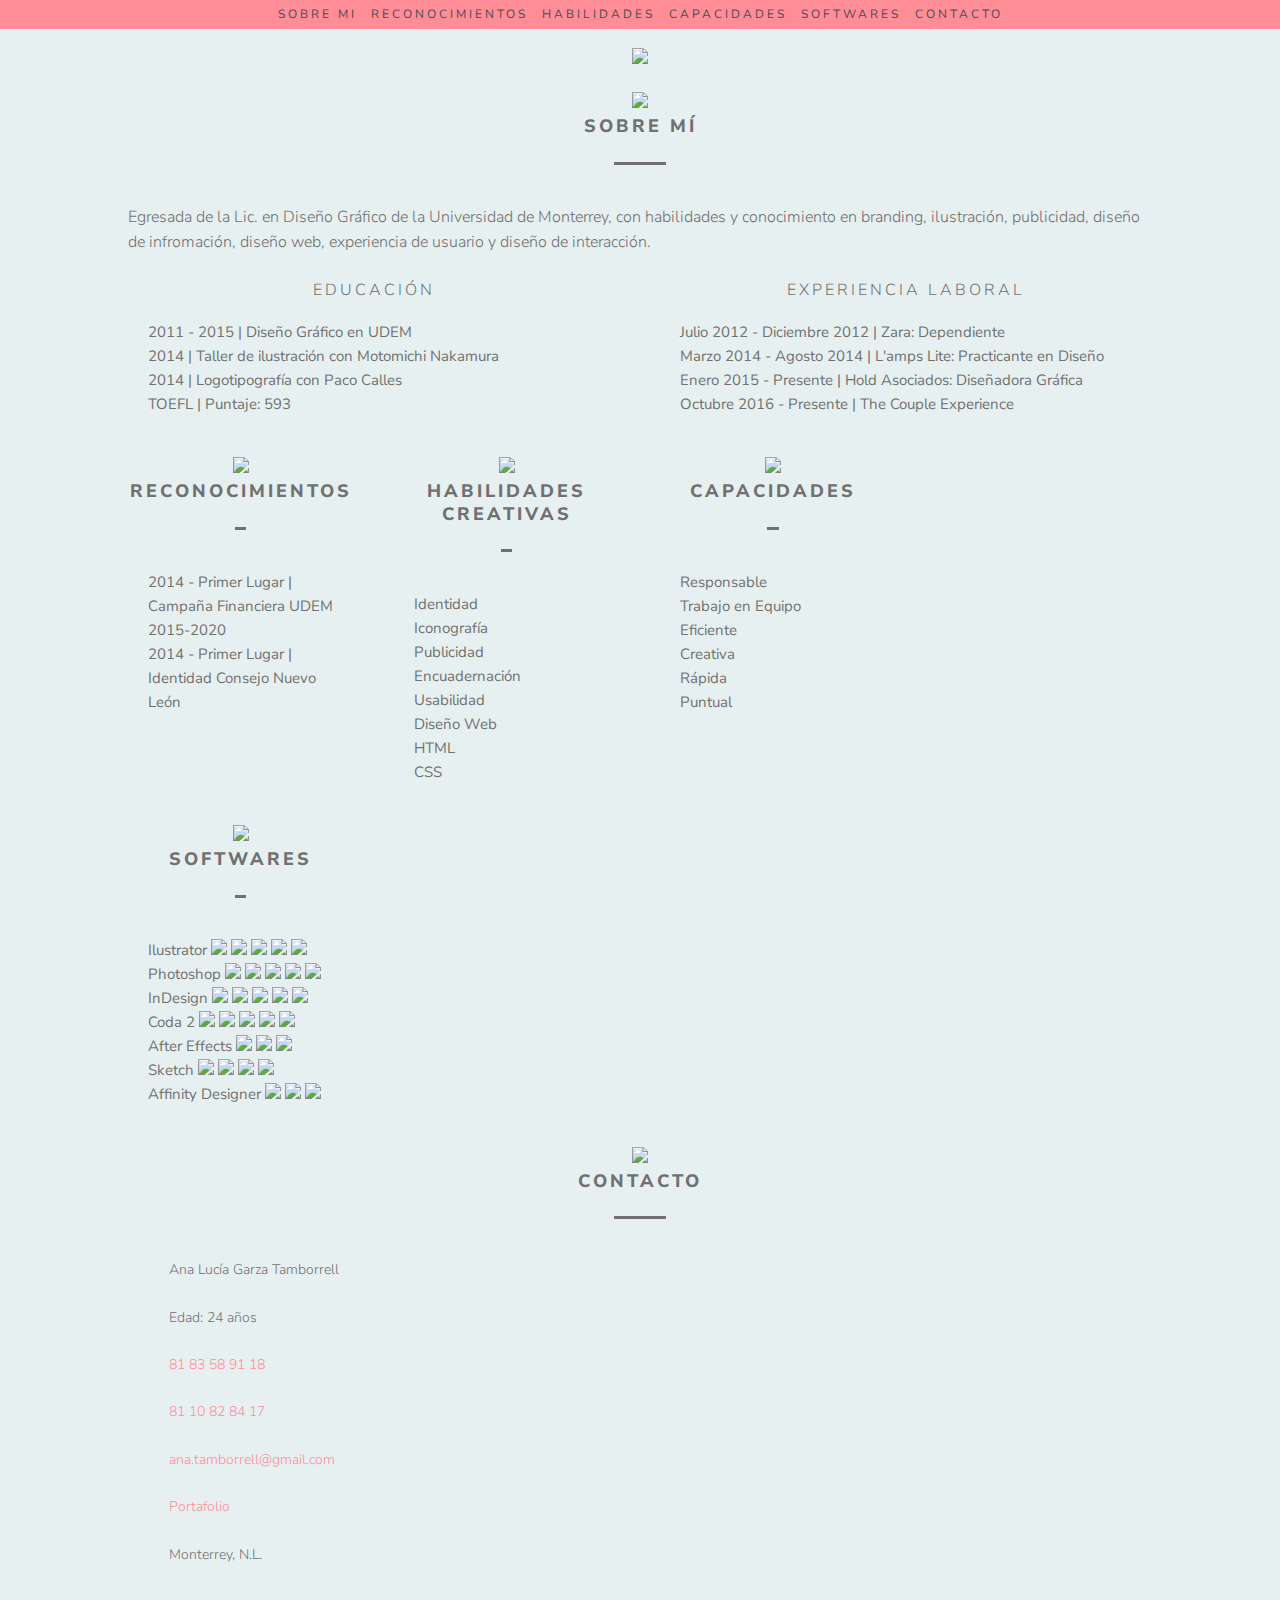
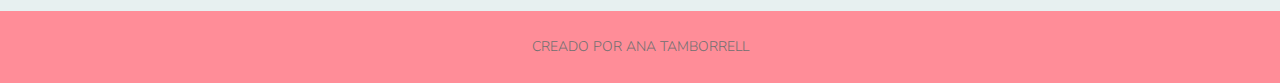
==== index.html @ 0d6eb70b "modificar contacto" ====
<!DOCTYPE html>
<html>
    <head>
        <meta charset="utf-8">
        <title>Ana Lucia</title>
        <link rel="stylesheet" href="esqueleto.css">
        <link rel="stylesheet" href="estilos.css">
        <link rel="stylesheet" href="font-awesome.min.css">
        <link href="https://fonts.googleapis.com/css?family=Nunito+Sans:300,400,600,700,800" rel="stylesheet">


    </head>
    <body>

      <div class="section pink fixed">
    		<div class="container pink">
            <nav>
              <ul class="menu" style="text-align:center;">
                <li><a href="#sobremi">Sobre Mi</a></li>
                <li><a href="#reconocimientos">Reconocimientos</a></li>
                <li><a href="#habilidades">Habilidades</a></li>
                <li><a href="#capacidades">Capacidades</a></li>
                <li><a href="#softwares">Softwares</a></li>
                <li><a href="#contacto">Contacto</a></li>
              </ul>
            </nav>
          </div>
        </div>

  <div class="section after-fixed">
		<div class="container">
			<div class="row">
				<div class="twelve columns" align="center">
					<div class="logo">
							<img src="atamborrell.github.io/logo.png"/>
					</div>
				</div>
			</div>
		</div>
	</div>


    <div class="section bg">
		<div class="container">
			<div class="row">
				<div class="twelve columns">
          <div class="sobremi" id="sobremi">
              <center>  <img src="atamborrell.github.io/sobremi.png" style="height:70px;"/></center>
              <h2>Sobre Mí</h2>
              <div class="line">&nbsp;</div>
              <p>Egresada de la Lic. en Diseño Gráfico de la Universidad de Monterrey, con habilidades y conocimiento en branding, ilustración, publicidad, diseño de infromación, diseño web, experiencia de usuario y diseño de interacción.</p>
            </div>
        </div>
      </div>
      <div class="row">
        <div class="six columns">
            <div class="educacion" id="educacion">
              <h1>Educación</h1>
              <ul>
                <li><span class"fa fa-caret-right"></span> 2011 - 2015 | Diseño Gráfico en UDEM</li>
                <li>2014 | Taller de ilustración con Motomichi Nakamura</li>
                <li>2014 | Logotipografía con Paco Calles</li>
                <li>TOEFL | Puntaje: 593</li>
              </ul>
            </div>
        </div>
          <div class="six columns">
            <div class="experiencia" id="experiencia">
              <h1>Experiencia Laboral</h1>
              <ul>
                <li>Julio 2012 - Diciembre 2012 | Zara: Dependiente</li>
                <li>Marzo 2014 - Agosto 2014 | L'amps Lite: Practicante en Diseño</li>
                <li>Enero 2015 - Presente | Hold Asociados: Diseñadora Gráfica</li>
                <li>Octubre 2016 - Presente | The Couple Experience</li>
              </ul>
            </div>
          </div>
        </div>
      </div>
    </div>

    <div class="section bg">
    <div class="container">
      <div class="row">
        <div class="three columns">
          <div class="reconocimientos" id="reconocimientos">
          <center>  <img src="atamborrell.github.io/sobremi.png" style="height:70px;"/></center>
          <h2>Reconocimientos</h2>
          <div class="line">&nbsp;</div>
              <ul>
                <li>2014 - Primer Lugar | Campaña Financiera UDEM 2015-2020</li>
                <li>2014 - Primer Lugar | Identidad Consejo Nuevo León</li>
              </ul>
            </div>
          </div>
          <div class="three columns">
            <div class="habilidades" id="habilidades">
              <center>  <img src="atamborrell.github.io/habilidades.png" style="height:70px;"/></center>
              <h2>Habilidades Creativas</h2>
              <div class="line">&nbsp;</div>
              <ul>
                <li>Identidad</li>
                <li>Iconografía</li>
                <li>Publicidad</li>
                <li>Encuadernación</li>
                <li>Usabilidad</li>
                <li>Diseño Web</li>
                <li>HTML</li>
                <li>CSS</li>
              </ul>
            </div>
          </div>
          <div class="three columns">
            <div class="columna-contenido" class="capacidades" id="capacidades">
              <center>  <img src="atamborrell.github.io/sobremi.png" style="height:70px;"/></center>
              <h2>Capacidades</h2>
              <div class="line">&nbsp;</div>
              <ul>
                <li>Responsable</li>
                <li>Trabajo en Equipo</li>
                <li>Eficiente</li>
                <li>Creativa</li>
                <li>Rápida</li>
                <li>Puntual</li>
              </ul>
            </div>
          </div>
        </div>
        </div>
      </div>

    <div class="section bg">
  		<div class="container">
  			<div class="row">
  				<div class="three columns">
            <div class="softwares" id="softwares">
              <center>  <img src="atamborrell.github.io/softwares.png" style="height:70px;"/></center>
              <h2>Softwares</h2>
              <div class="line">&nbsp;</div>
              <ul>
                <li>Ilustrator <img src="atamborrell.github.io/star.png" style="height:13px;"/>
                <img src="atamborrell.github.io/star.png" style="height:13px;"/>
              <img src="atamborrell.github.io/star.png" style="height:13px;"/>
            <img src="atamborrell.github.io/star.png" style="height:13px;"/>
          <img src="atamborrell.github.io/star.png" style="height:13px;"/></li>
                <li>Photoshop <img src="atamborrell.github.io/star.png" style="height:13px;"/>
                <img src="atamborrell.github.io/star.png" style="height:13px;"/>
              <img src="atamborrell.github.io/star.png" style="height:13px;"/>
            <img src="atamborrell.github.io/star.png" style="height:13px;"/>
          <img src="atamborrell.github.io/star.png" style="height:13px;"/></li>
                <li>InDesign <img src="atamborrell.github.io/star.png" style="height:13px;"/>
                <img src="atamborrell.github.io/star.png" style="height:13px;"/>
              <img src="atamborrell.github.io/star.png" style="height:13px;"/>
            <img src="atamborrell.github.io/star.png" style="height:13px;"/>
          <img src="atamborrell.github.io/star.png" style="height:13px;"/></li>
                <li>Coda 2 <img src="atamborrell.github.io/star.png" style="height:13px;"/>
                <img src="atamborrell.github.io/star.png" style="height:13px;"/>
              <img src="atamborrell.github.io/star.png" style="height:13px;"/>
            <img src="atamborrell.github.io/star.png" style="height:13px;"/>
          <img src="atamborrell.github.io/star.png" style="height:13px;"/></li>
                <li>After Effects <img src="atamborrell.github.io/star.png" style="height:13px;"/>
                <img src="atamborrell.github.io/star.png" style="height:13px;"/>
              <img src="atamborrell.github.io/star.png" style="height:13px;"/></li>
                <li>Sketch <img src="atamborrell.github.io/star.png" style="height:13px;"/>
                <img src="atamborrell.github.io/star.png" style="height:13px;"/>
              <img src="atamborrell.github.io/star.png" style="height:13px;"/>
            <img src="atamborrell.github.io/star.png" style="height:13px;"/></li>
                <li>Affinity Designer <img src="atamborrell.github.io/star.png" style="height:13px;"/>
                <img src="atamborrell.github.io/star.png" style="height:13px;"/>
              <img src="atamborrell.github.io/star.png" style="height:13px;"/></li>
              </ul>
            </div>
          </div>
        </div>
      </div>
    </div>
    <div class="section bg">
  		<div class="container">
    		<div class="row">
          <div class="twelve columns">
            <div class="contacto" id="contacto">
              <center>  <img src="atamborrell.github.io/contacto.png" style="height:70px;"/></center>
              <h2>Contacto</h2>
              <div class="line">&nbsp;</div>
            </div>
            <div class="six columns">
              <p>Ana Lucía Garza Tamborrell</p>
              <p>Edad: 24 años</p>
              <p><a href="tel:8183589118">81 83 58 91 18</a></p>
              <p><a href="tel:8110828417">81 10 82 84 17</a></p>
              <p><a href"mailto:ana.tamborrell@gmail.com">ana.tamborrell@gmail.com</a></p>
              <p><a href="https://drive.google.com/file/d/0B91Vx0rRSsNiNXhlZjk0bzkwbjQ/view?usp=sharing">Portafolio</a></p>
              <p>Monterrey, N.L.</p>
            </div>
          </div>
        </div>
      </div>
    </div>

    <div class="section footer bg pink">
    		<div class="container">
    			<div class="row">
    				<div class="twelve columns">
			          <p style="padding: .5rem;margin:0rem;">Creado por Ana Tamborrell</p>
             </div>
           </div>
         </div>
       </div>

    </body>
</html>
---- esqueleto.css ----
/*
* Skeleton V2.0.4
* Copyright 2014, Dave Gamache
* www.getskeleton.com
* Free to use under the MIT license.
* http://www.opensource.org/licenses/mit-license.php
* 12/29/2014
*/


/* Table of contents
––––––––––––––––––––––––––––––––––––––––––––––––––
- Grid
- Base Styles
- Typography
- Links
- Buttons
- Forms
- Lists
- Code
- Tables
- Spacing
- Utilities
- Clearing
- Media Queries
*/


/* Grid
–––––––––––––––––––––––––––––––––––––––––––––––––– */
.container {
  position: relative;
  width: 100%;
  max-width: 960px;
  margin: 0 auto;
  padding: 0 20px;
  box-sizing: border-box; }
.column,
.columns {
  width: 100%;
  float: left;
  box-sizing: border-box; }

/* For devices larger than 400px */
@media (min-width: 400px) {
  .container {
    width: 85%;
    padding: 0; }
}

/* For devices larger than 750px */
@media (min-width: 750px) {
  .container {
    width: 80%; }
  .column,
  .columns {
    margin-left: 4%; }
  .column:first-child,
  .columns:first-child {
    margin-left: 0; }

  .one.column,
  .one.columns                    { width: 4.66666666667%; }
  .two.columns                    { width: 13.3333333333%; }
  .three.columns                  { width: 22%;            }
  .four.columns                   { width: 30.6666666667%; }
  .five.columns                   { width: 39.3333333333%; }
  .six.columns                    { width: 48%;            }
  .seven.columns                  { width: 56.6666666667%; }
  .eight.columns                  { width: 65.3333333333%; }
  .nine.columns                   { width: 74.0%;          }
  .ten.columns                    { width: 82.6666666667%; }
  .eleven.columns                 { width: 91.3333333333%; }
  .twelve.columns                 { width: 100%; margin-left: 0; }

  .one-third.column               { width: 30.6666666667%; }
  .two-thirds.column              { width: 65.3333333333%; }

  .one-half.column                { width: 48%; }

  /* Offsets */
  .offset-by-one.column,
  .offset-by-one.columns          { margin-left: 8.66666666667%; }
  .offset-by-two.column,
  .offset-by-two.columns          { margin-left: 17.3333333333%; }
  .offset-by-three.column,
  .offset-by-three.columns        { margin-left: 26%;            }
  .offset-by-four.column,
  .offset-by-four.columns         { margin-left: 34.6666666667%; }
  .offset-by-five.column,
  .offset-by-five.columns         { margin-left: 43.3333333333%; }
  .offset-by-six.column,
  .offset-by-six.columns          { margin-left: 52%;            }
  .offset-by-seven.column,
  .offset-by-seven.columns        { margin-left: 60.6666666667%; }
  .offset-by-eight.column,
  .offset-by-eight.columns        { margin-left: 69.3333333333%; }
  .offset-by-nine.column,
  .offset-by-nine.columns         { margin-left: 78.0%;          }
  .offset-by-ten.column,
  .offset-by-ten.columns          { margin-left: 86.6666666667%; }
  .offset-by-eleven.column,
  .offset-by-eleven.columns       { margin-left: 95.3333333333%; }

  .offset-by-one-third.column,
  .offset-by-one-third.columns    { margin-left: 34.6666666667%; }
  .offset-by-two-thirds.column,
  .offset-by-two-thirds.columns   { margin-left: 69.3333333333%; }

  .offset-by-one-half.column,
  .offset-by-one-half.columns     { margin-left: 52%; }

}


/* Base Styles
–––––––––––––––––––––––––––––––––––––––––––––––––– */
/* NOTE
html is set to 62.5% so that all the REM measurements throughout Skeleton
are based on 10px sizing. So basically 1.5rem = 15px :) */
html {
  font-size: 62.5%; }
body {
  font-size: 1.5em; /* currently ems cause chrome bug misinterpreting rems on body element */
  line-height: 1.6;
  font-weight: 400;
  font-family: "HelveticaNeue", "Helvetica Neue", Helvetica, Arial, sans-serif;
  color: #222; }


/* Typography
–––––––––––––––––––––––––––––––––––––––––––––––––– */
h1, h2, h3, h4, h5, h6 {
  margin-top: 0;
  margin-bottom: 2rem;
  font-weight: 300; }
h1 { font-size: 4.0rem; line-height: 1.2;  letter-spacing: -.1rem;}
h2 { font-size: 3.6rem; line-height: 1.25; letter-spacing: -.1rem; }
h3 { font-size: 3.0rem; line-height: 1.3;  letter-spacing: -.1rem; }
h4 { font-size: 2.4rem; line-height: 1.35; letter-spacing: -.08rem; }
h5 { font-size: 1.8rem; line-height: 1.5;  letter-spacing: -.05rem; }
h6 { font-size: 1.5rem; line-height: 1.6;  letter-spacing: 0; }

/* Larger than phablet */
@media (min-width: 550px) {
  h1 { font-size: 5.0rem; }
  h2 { font-size: 4.2rem; }
  h3 { font-size: 3.6rem; }
  h4 { font-size: 3.0rem; }
  h5 { font-size: 2.4rem; }
  h6 { font-size: 1.5rem; }
}

p {
  margin-top: 0; }


/* Links
–––––––––––––––––––––––––––––––––––––––––––––––––– */
a {
  color: #1EAEDB; }
a:hover {
  color: #0FA0CE; }


/* Buttons
–––––––––––––––––––––––––––––––––––––––––––––––––– */
.button,
button,
input[type="submit"],
input[type="reset"],
input[type="button"] {
  display: inline-block;
  height: 38px;
  padding: 0 30px;
  color: #555;
  text-align: center;
  font-size: 11px;
  font-weight: 600;
  line-height: 38px;
  letter-spacing: .1rem;
  text-transform: uppercase;
  text-decoration: none;
  white-space: nowrap;
  background-color: transparent;
  border-radius: 4px;
  border: 1px solid #bbb;
  cursor: pointer;
  box-sizing: border-box; }
.button:hover,
button:hover,
input[type="submit"]:hover,
input[type="reset"]:hover,
input[type="button"]:hover,
.button:focus,
button:focus,
input[type="submit"]:focus,
input[type="reset"]:focus,
input[type="button"]:focus {
  color: #333;
  border-color: #888;
  outline: 0; }
.button.button-primary,
button.button-primary,
input[type="submit"].button-primary,
input[type="reset"].button-primary,
input[type="button"].button-primary {
  color: #FFF;
  background-color: #33C3F0;
  border-color: #33C3F0; }
.button.button-primary:hover,
button.button-primary:hover,
input[type="submit"].button-primary:hover,
input[type="reset"].button-primary:hover,
input[type="button"].button-primary:hover,
.button.button-primary:focus,
button.button-primary:focus,
input[type="submit"].button-primary:focus,
input[type="reset"].button-primary:focus,
input[type="button"].button-primary:focus {
  color: #FFF;
  background-color: #1EAEDB;
  border-color: #1EAEDB; }


/* Forms
–––––––––––––––––––––––––––––––––––––––––––––––––– */
input[type="email"],
input[type="number"],
input[type="search"],
input[type="text"],
input[type="tel"],
input[type="date"],
input[type="url"],
input[type="password"],
textarea,
select {
  height: 38px;
  padding: 6px 10px; /* The 6px vertically centers text on FF, ignored by Webkit */
  background-color: #fff;
  border: 1px solid #D1D1D1;
  border-radius: 4px;
  box-shadow: none;
  box-sizing: border-box; }
/* Removes awkward default styles on some inputs for iOS */
input[type="email"],
input[type="number"],
input[type="search"],
input[type="text"],
input[type="date"],
input[type="tel"],
input[type="url"],
input[type="password"],
textarea {
  -webkit-appearance: none;
     -moz-appearance: none;
          appearance: none; }
textarea {
  min-height: 65px;
  padding-top: 6px;
  padding-bottom: 6px; }
input[type="email"]:focus,
input[type="number"]:focus,
input[type="search"]:focus,
input[type="text"]:focus,
input[type="tel"]:focus,
input[type="url"]:focus,
input[type="password"]:focus,
input[type="date"]:focus,
textarea:focus,
select:focus {
  border: 1px solid #33C3F0;
  outline: 0; }
label,
legend {
  display: block;
  margin-bottom: .5rem;
  font-weight: 600; }
fieldset {
  padding: 0;
  border-width: 0; }
input[type="checkbox"],
input[type="radio"] {
  display: inline; }
label > .label-body {
  display: inline-block;
  margin-left: .5rem;
  font-weight: normal; }


/* Lists
–––––––––––––––––––––––––––––––––––––––––––––––––– */
ul {
  list-style: circle inside; }
ol {
  list-style: decimal inside; }
ol, ul {
  padding-left: 0;
  margin-top: 0; }
ul ul,
ul ol,
ol ol,
ol ul {
  margin: 1.5rem 0 1.5rem 3rem;
  font-size: 90%; }
li {
  margin-bottom: 1rem; }


/* Code
–––––––––––––––––––––––––––––––––––––––––––––––––– */
code {
  padding: .2rem .5rem;
  margin: 0 .2rem;
  font-size: 90%;
  white-space: nowrap;
  background: #F1F1F1;
  border: 1px solid #E1E1E1;
  border-radius: 4px; }
pre > code {
  display: block;
  padding: 1rem 1.5rem;
  white-space: pre; }


/* Tables
–––––––––––––––––––––––––––––––––––––––––––––––––– */
th,
td {
  padding: 12px 15px;
  text-align: left;
  border-bottom: 1px solid #E1E1E1; }
th:first-child,
td:first-child {
  padding-left: 0; }
th:last-child,
td:last-child {
  padding-right: 0; }


/* Spacing
–––––––––––––––––––––––––––––––––––––––––––––––––– */
button,
.button {
  margin-bottom: 1rem; }
input,
textarea,
select,
fieldset {
  margin-bottom: 1.5rem; }
pre,
blockquote,
dl,
figure,
table,
p,
ul,
ol,
form {
  margin-bottom: 2.5rem; }


/* Utilities
–––––––––––––––––––––––––––––––––––––––––––––––––– */
.u-full-width {
  width: 100%;
  box-sizing: border-box; }
.u-max-full-width {
  max-width: 100%;
  box-sizing: border-box; }
.u-pull-right {
  float: right; }
.u-pull-left {
  float: left; }


/* Misc
–––––––––––––––––––––––––––––––––––––––––––––––––– */
hr {
  margin-top: 3rem;
  margin-bottom: 3.5rem;
  border-width: 0;
  border-top: 1px solid #E1E1E1; }


/* Clearing
–––––––––––––––––––––––––––––––––––––––––––––––––– */

/* Self Clearing Goodness */
.container:after,
.row:after,
.u-cf {
  content: "";
  display: table;
  clear: both; }


/* Media Queries
–––––––––––––––––––––––––––––––––––––––––––––––––– */
/*
Note: The best way to structure the use of media queries is to create the queries
near the relevant code. For example, if you wanted to change the styles for buttons
on small devices, paste the mobile query code up in the buttons section and style it
there.
*/


/* Larger than mobile */
@media (min-width: 400px) {}

/* Larger than phablet (also point when grid becomes active) */
@media (min-width: 550px) {}

/* Larger than tablet */
@media (min-width: 750px) {}

/* Larger than desktop */
@media (min-width: 1000px) {}

/* Larger than Desktop HD */
@media (min-width: 1200px) {}
---- estilos.css ----
body{
  font-family: 'Nunito Sans', sans-serif;
  background-color: #e7f0f0;
  margin:0rem;
  box-sizing: border-box;
}
*, *::before, *::after{
  box-sizing: inherit;
}

<!--Skeleton-->

    .section{
    	margin: 2rem 0 2rem;
    }

    .section.footer{
	margin-bottom: 0;
  text-align: center;
  font-size: 12px;
  text-transform: uppercase;
}

.section .logo img{
	height: 90px;
  margin-top: 1rem;

}

.section.bg{
	padding: 2rem 0;
}

.fixed{
  position: fixed;
  	z-index: 5000;
  	top: 0;
  	left: 0;
  	width: 100%;
}

.section.after-fixed{
	margin-top: 23%;
}


ul{
  padding:0;
  font-family: 'Nunito Sans', sans-serif;
  margin-bottom: 0rem;
  list-style: none;
}

ul > li{
  color: #707070;
  padding-top: 0rem;
  padding-bottom: 0px;
  padding-left: 15px;
  padding-right: 15px;
  margin: 0 5px;
}

.menu a{
	text-decoration: none;
	color: #4A4A4A;
}

.menu li {
    display: inline-block;
    float: center;
    padding-right: 1rem;
    color: #4A4A4A;
    text-transform: uppercase;
    letter-spacing: 3px;
    font-size: 12px;
    padding: .5rem;
    margin: 0rem;
}


.menu a:hover{
	color: #fff;
}

.pink{
  background: #ff8d98;
}

h1{
  text-transform: uppercase;
  font-family: 'Nunito Sans', sans-serif;
  letter-spacing: 3px;
  font-weight: 300;
  text-align: center;
  font-size: 16px;
  color: #707070;
}

h2{
  text-transform: uppercase;
  font-family: 'Nunito Sans', sans-serif;
  letter-spacing: 3px;
  font-weight: 800;
  text-align: center;
  font-size: 18px;
  color: #707070;
  margin-bottom: 0rem;
}

p {
    margin-top: 0;
    font-family: 'Nunito Sans', sans-serif;
    font-size: 14px;
    font-weight: 300;
    color: #707070;
}

a{
  color: #ff8d98;
  text-decoration: none;
}

a:hover{
  color: #707070;
  text-decoration: none;
}

.sobremi p {
    margin-top: 0;
    font-family: 'Nunito Sans', sans-serif;
    font-size: 16px;
    font-weight: 300;
}

.line {
    border-bottom: solid 3px #707070;
    width: 5%;
    margin: auto;
    margin-bottom: 4rem;
}

#nav.sticky {
    position: fixed;
    top: 0px;
    bottom: auto;
    width: 100%;
    z-index: 9999;
    background: white;
}

/* Larger than mobile */
@media (min-width: 400px) {

}

/* Larger than phablet (also point when grid becomes active) */
@media (min-width: 550px) {

}

/* Larger than tablet */
@media (min-width: 750px) {
  .section.after-fixed{
  	margin-top: 3%;
  }

}

  /* Larger than desktop */
@media (min-width: 1000px) {
	.container{
		max-width: 1200px;
	}
}

/* Larger than Desktop HD */
@media (min-width: 1200px) {}
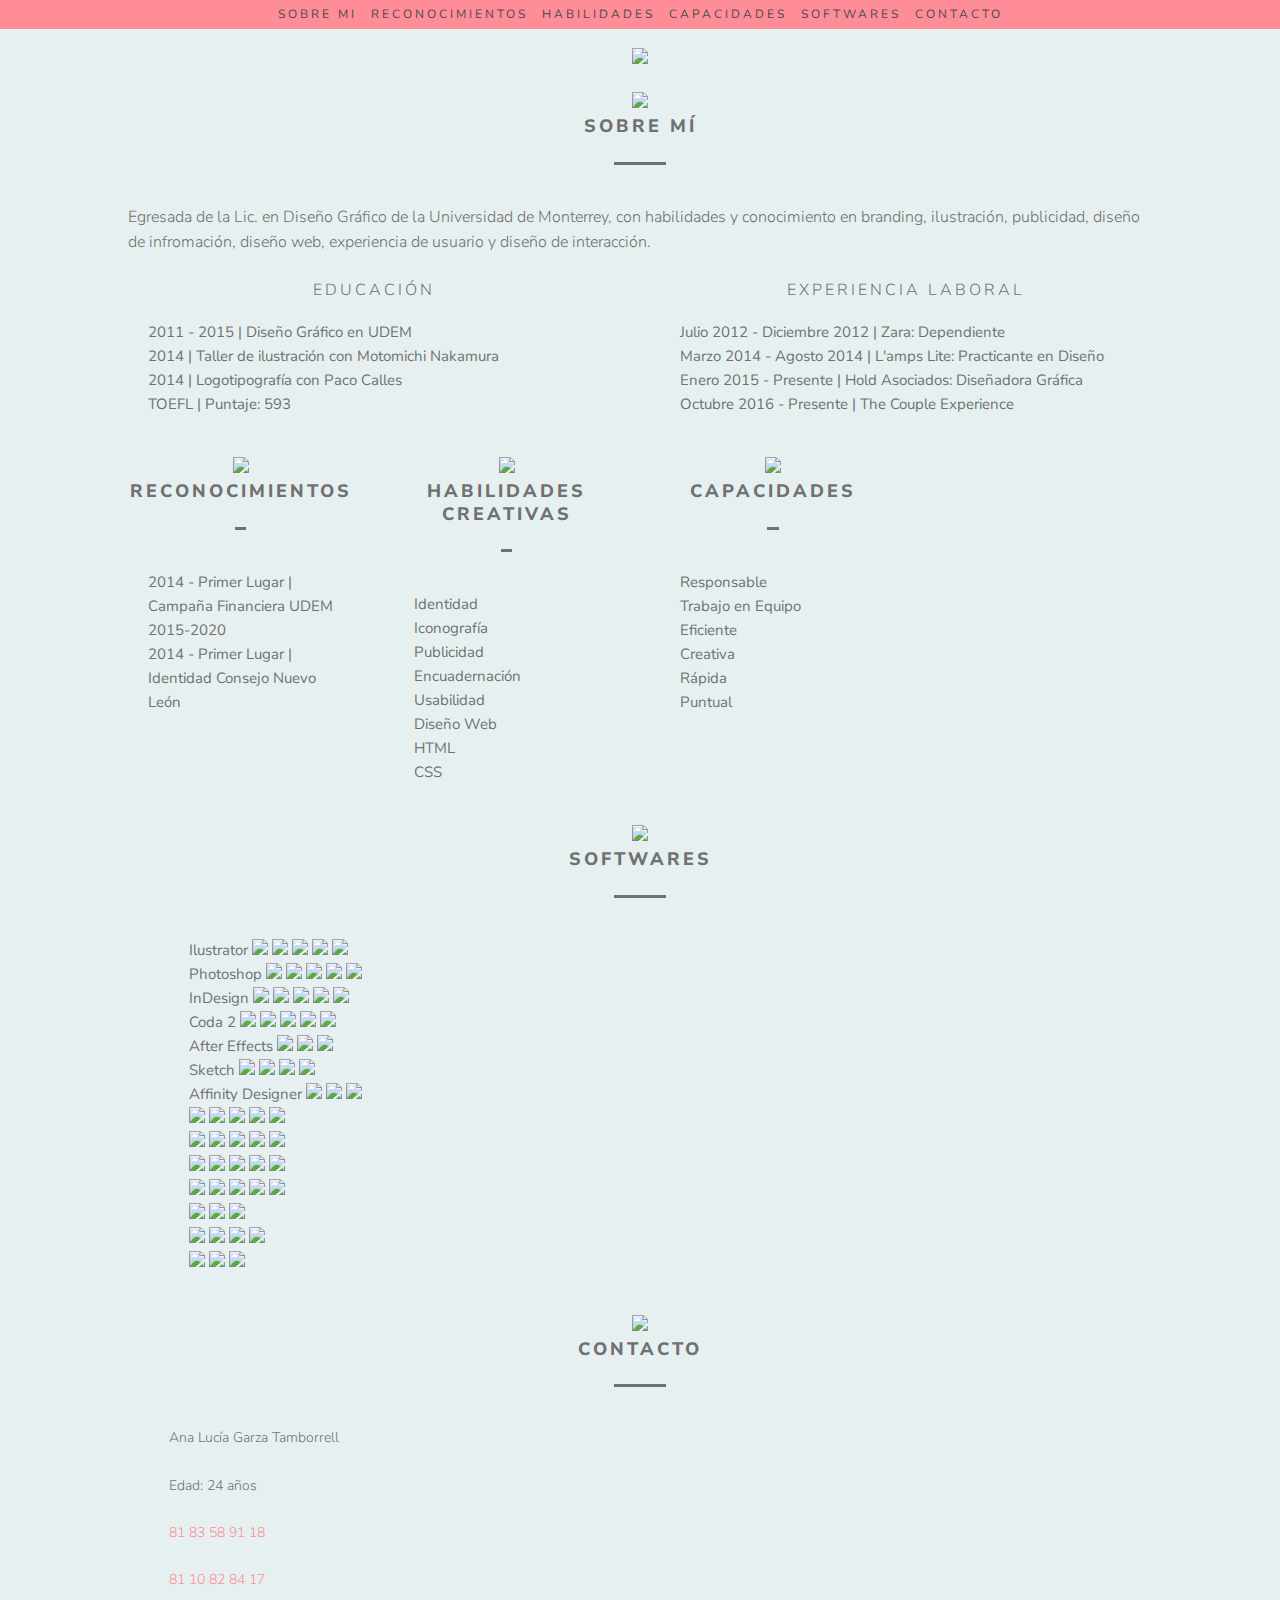
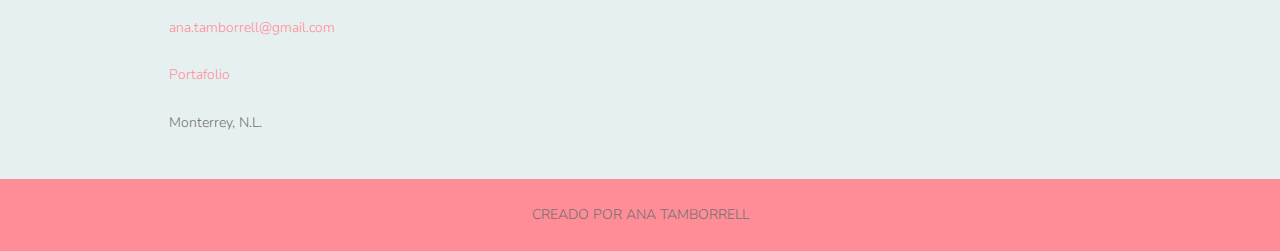
==== commit 84861d82: "modificar columnas" ====
--- a/index.html
+++ b/index.html
@@ -2,6 +2,7 @@
 <html>
     <head>
         <meta charset="utf-8">
+        <meta name="viewport" content="width=device-width, initial-scale=1, user-scalable=no">
         <title>Ana Lucia</title>
         <link rel="stylesheet" href="esqueleto.css">
         <link rel="stylesheet" href="estilos.css">
@@ -132,11 +133,13 @@
     <div class="section bg">
   		<div class="container">
   			<div class="row">
-  				<div class="three columns">
+  				<div class="twelve columns">
             <div class="softwares" id="softwares">
               <center>  <img src="atamborrell.github.io/softwares.png" style="height:70px;"/></center>
               <h2>Softwares</h2>
               <div class="line">&nbsp;</div>
+            </div>
+            <div class="six columns">
               <ul>
                 <li>Ilustrator <img src="atamborrell.github.io/star.png" style="height:13px;"/>
                 <img src="atamborrell.github.io/star.png" style="height:13px;"/>
@@ -170,10 +173,45 @@
               <img src="atamborrell.github.io/star.png" style="height:13px;"/></li>
               </ul>
             </div>
+            <div class="six columns">
+              <ul>
+                <li><img src="atamborrell.github.io/star.png" style="height:13px;"/>
+                <img src="atamborrell.github.io/star.png" style="height:13px;"/>
+              <img src="atamborrell.github.io/star.png" style="height:13px;"/>
+            <img src="atamborrell.github.io/star.png" style="height:13px;"/>
+          <img src="atamborrell.github.io/star.png" style="height:13px;"/></li>
+                <li><img src="atamborrell.github.io/star.png" style="height:13px;"/>
+                <img src="atamborrell.github.io/star.png" style="height:13px;"/>
+              <img src="atamborrell.github.io/star.png" style="height:13px;"/>
+            <img src="atamborrell.github.io/star.png" style="height:13px;"/>
+          <img src="atamborrell.github.io/star.png" style="height:13px;"/></li>
+                <li><img src="atamborrell.github.io/star.png" style="height:13px;"/>
+                <img src="atamborrell.github.io/star.png" style="height:13px;"/>
+              <img src="atamborrell.github.io/star.png" style="height:13px;"/>
+            <img src="atamborrell.github.io/star.png" style="height:13px;"/>
+          <img src="atamborrell.github.io/star.png" style="height:13px;"/></li>
+                <li><img src="atamborrell.github.io/star.png" style="height:13px;"/>
+                <img src="atamborrell.github.io/star.png" style="height:13px;"/>
+              <img src="atamborrell.github.io/star.png" style="height:13px;"/>
+            <img src="atamborrell.github.io/star.png" style="height:13px;"/>
+          <img src="atamborrell.github.io/star.png" style="height:13px;"/></li>
+                <li><img src="atamborrell.github.io/star.png" style="height:13px;"/>
+                <img src="atamborrell.github.io/star.png" style="height:13px;"/>
+              <img src="atamborrell.github.io/star.png" style="height:13px;"/></li>
+                <li><img src="atamborrell.github.io/star.png" style="height:13px;"/>
+                <img src="atamborrell.github.io/star.png" style="height:13px;"/>
+              <img src="atamborrell.github.io/star.png" style="height:13px;"/>
+            <img src="atamborrell.github.io/star.png" style="height:13px;"/></li>
+                <li><img src="atamborrell.github.io/star.png" style="height:13px;"/>
+                <img src="atamborrell.github.io/star.png" style="height:13px;"/>
+              <img src="atamborrell.github.io/star.png" style="height:13px;"/></li>
+              </ul>
+            </div>
           </div>
         </div>
       </div>
     </div>
+
     <div class="section bg">
   		<div class="container">
     		<div class="row">
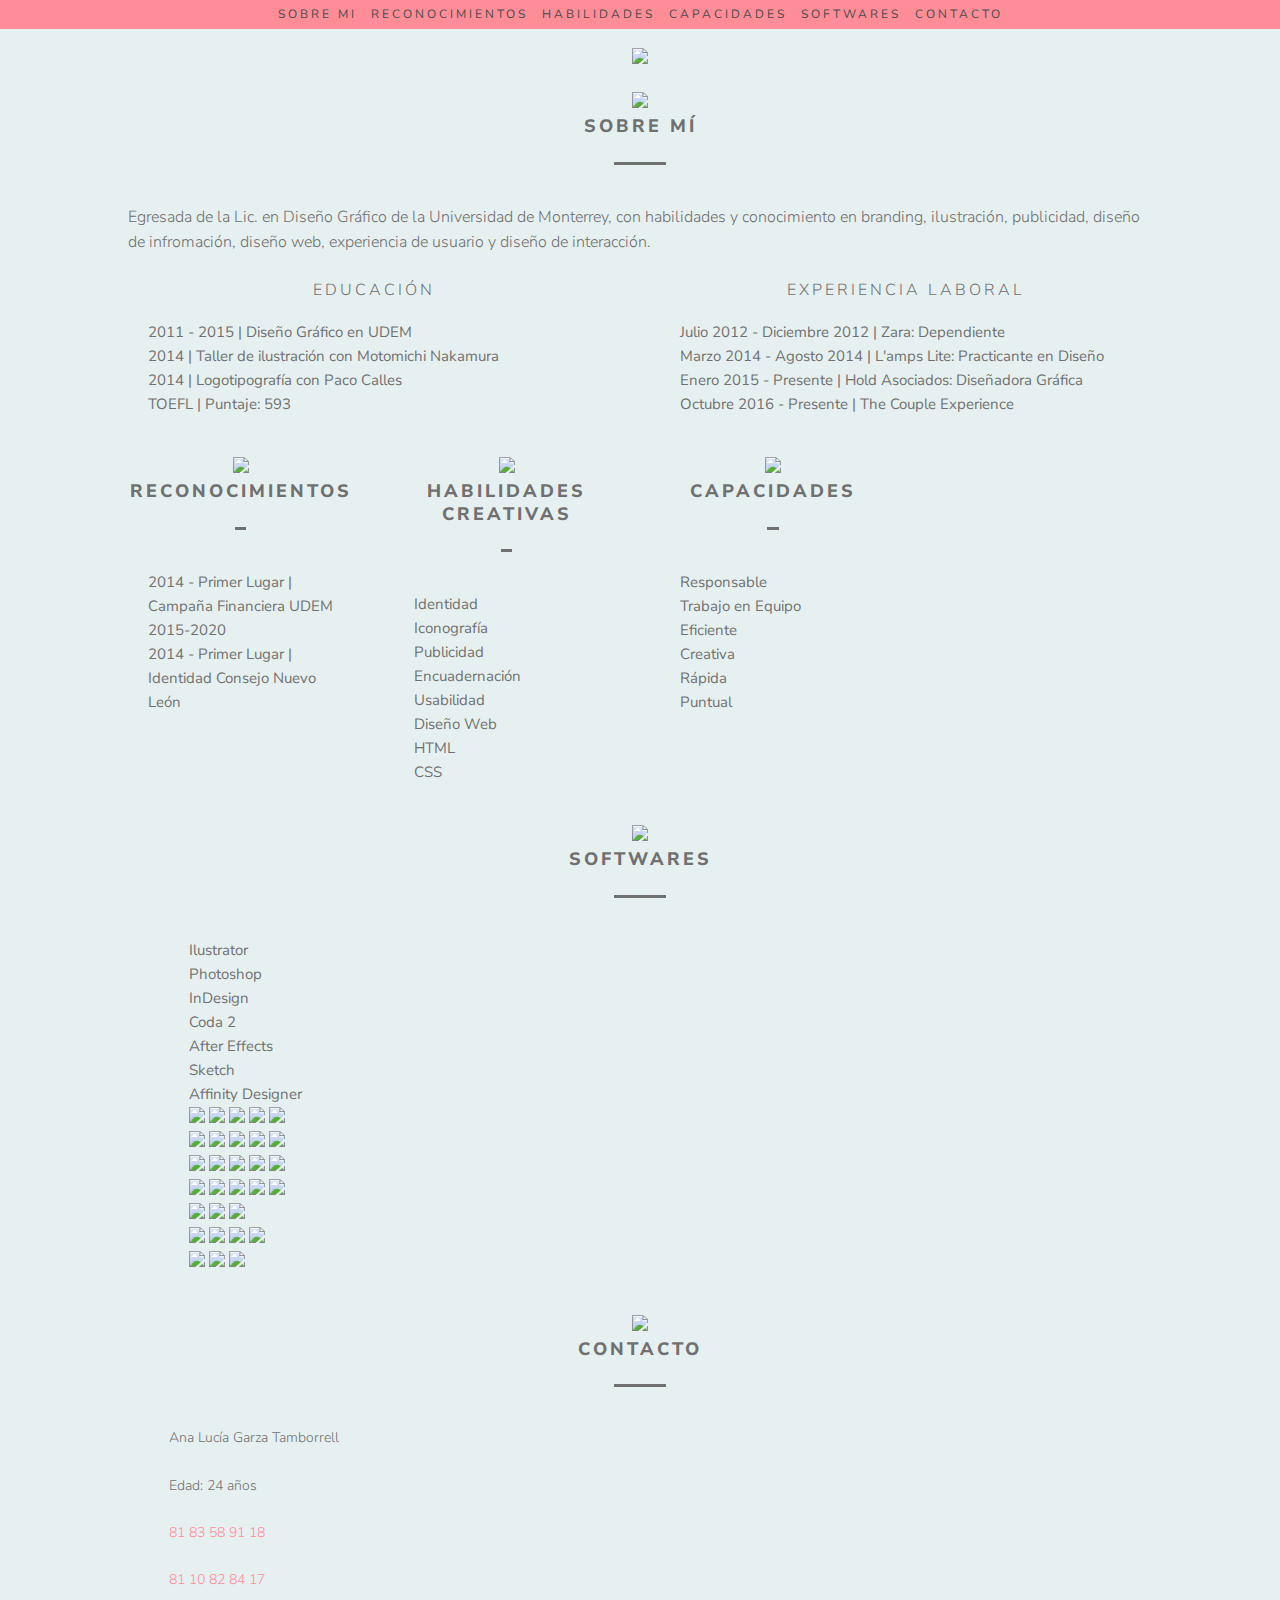
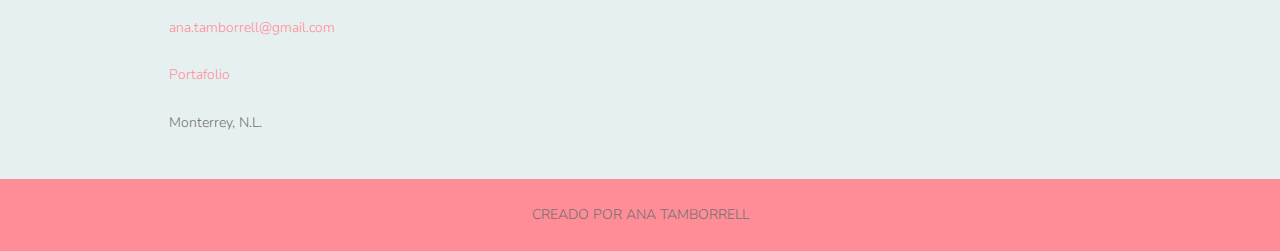
==== commit df312ca8: "eliminar img" ====
--- a/index.html
+++ b/index.html
@@ -141,36 +141,13 @@
             </div>
             <div class="six columns">
               <ul>
-                <li>Ilustrator <img src="atamborrell.github.io/star.png" style="height:13px;"/>
-                <img src="atamborrell.github.io/star.png" style="height:13px;"/>
-              <img src="atamborrell.github.io/star.png" style="height:13px;"/>
-            <img src="atamborrell.github.io/star.png" style="height:13px;"/>
-          <img src="atamborrell.github.io/star.png" style="height:13px;"/></li>
-                <li>Photoshop <img src="atamborrell.github.io/star.png" style="height:13px;"/>
-                <img src="atamborrell.github.io/star.png" style="height:13px;"/>
-              <img src="atamborrell.github.io/star.png" style="height:13px;"/>
-            <img src="atamborrell.github.io/star.png" style="height:13px;"/>
-          <img src="atamborrell.github.io/star.png" style="height:13px;"/></li>
-                <li>InDesign <img src="atamborrell.github.io/star.png" style="height:13px;"/>
-                <img src="atamborrell.github.io/star.png" style="height:13px;"/>
-              <img src="atamborrell.github.io/star.png" style="height:13px;"/>
-            <img src="atamborrell.github.io/star.png" style="height:13px;"/>
-          <img src="atamborrell.github.io/star.png" style="height:13px;"/></li>
-                <li>Coda 2 <img src="atamborrell.github.io/star.png" style="height:13px;"/>
-                <img src="atamborrell.github.io/star.png" style="height:13px;"/>
-              <img src="atamborrell.github.io/star.png" style="height:13px;"/>
-            <img src="atamborrell.github.io/star.png" style="height:13px;"/>
-          <img src="atamborrell.github.io/star.png" style="height:13px;"/></li>
-                <li>After Effects <img src="atamborrell.github.io/star.png" style="height:13px;"/>
-                <img src="atamborrell.github.io/star.png" style="height:13px;"/>
-              <img src="atamborrell.github.io/star.png" style="height:13px;"/></li>
-                <li>Sketch <img src="atamborrell.github.io/star.png" style="height:13px;"/>
-                <img src="atamborrell.github.io/star.png" style="height:13px;"/>
-              <img src="atamborrell.github.io/star.png" style="height:13px;"/>
-            <img src="atamborrell.github.io/star.png" style="height:13px;"/></li>
-                <li>Affinity Designer <img src="atamborrell.github.io/star.png" style="height:13px;"/>
-                <img src="atamborrell.github.io/star.png" style="height:13px;"/>
-              <img src="atamborrell.github.io/star.png" style="height:13px;"/></li>
+                <li>Ilustrator</li>
+                <li>Photoshop</li>
+                <li>InDesign</li>
+                <li>Coda 2</li>
+                <li>After Effects</li>
+                <li>Sketch</li>
+                <li>Affinity Designer</li>
               </ul>
             </div>
             <div class="six columns">
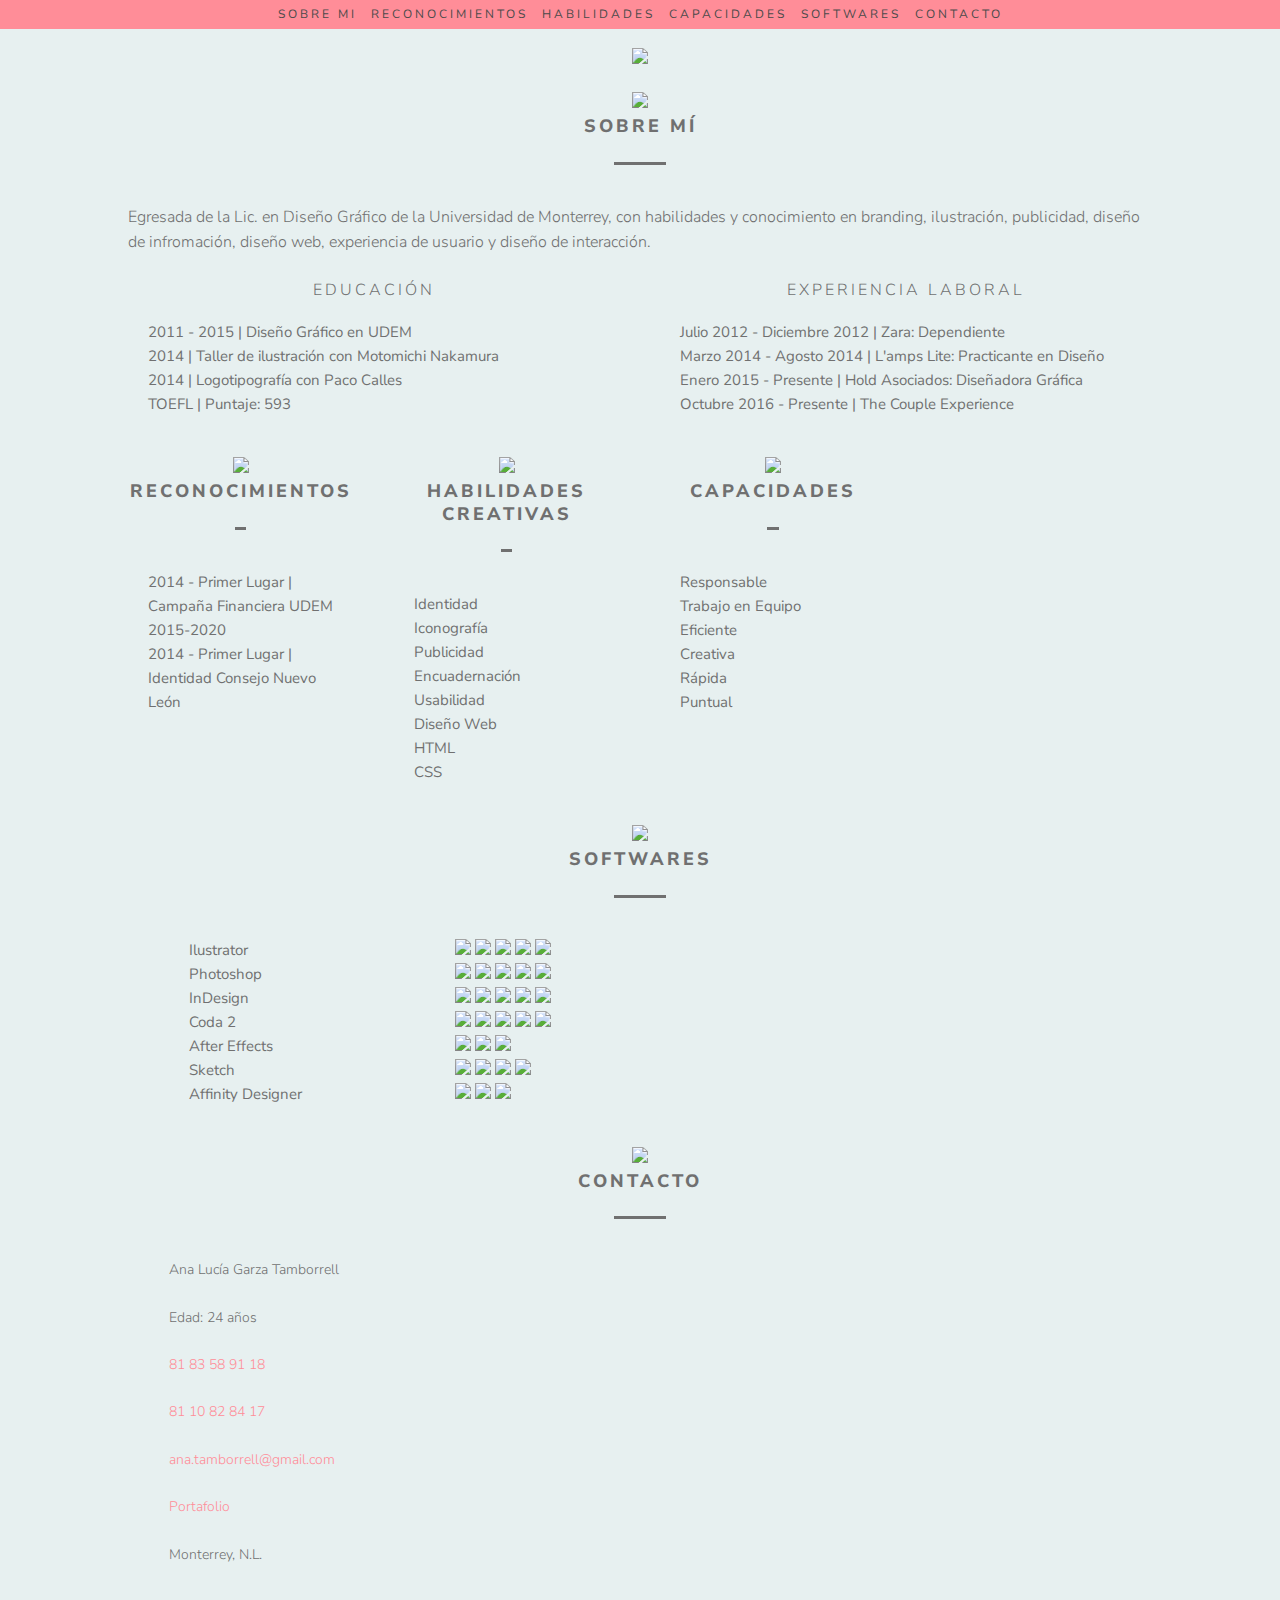
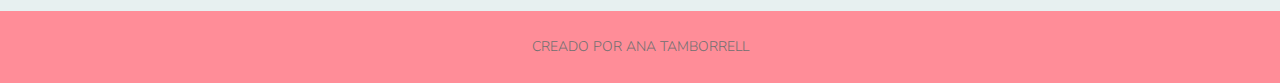
==== commit 686065a2: "modificar columnas" ====
--- a/index.html
+++ b/index.html
@@ -139,7 +139,7 @@
               <h2>Softwares</h2>
               <div class="line">&nbsp;</div>
             </div>
-            <div class="six columns">
+            <div class="three columns">
               <ul>
                 <li>Ilustrator</li>
                 <li>Photoshop</li>
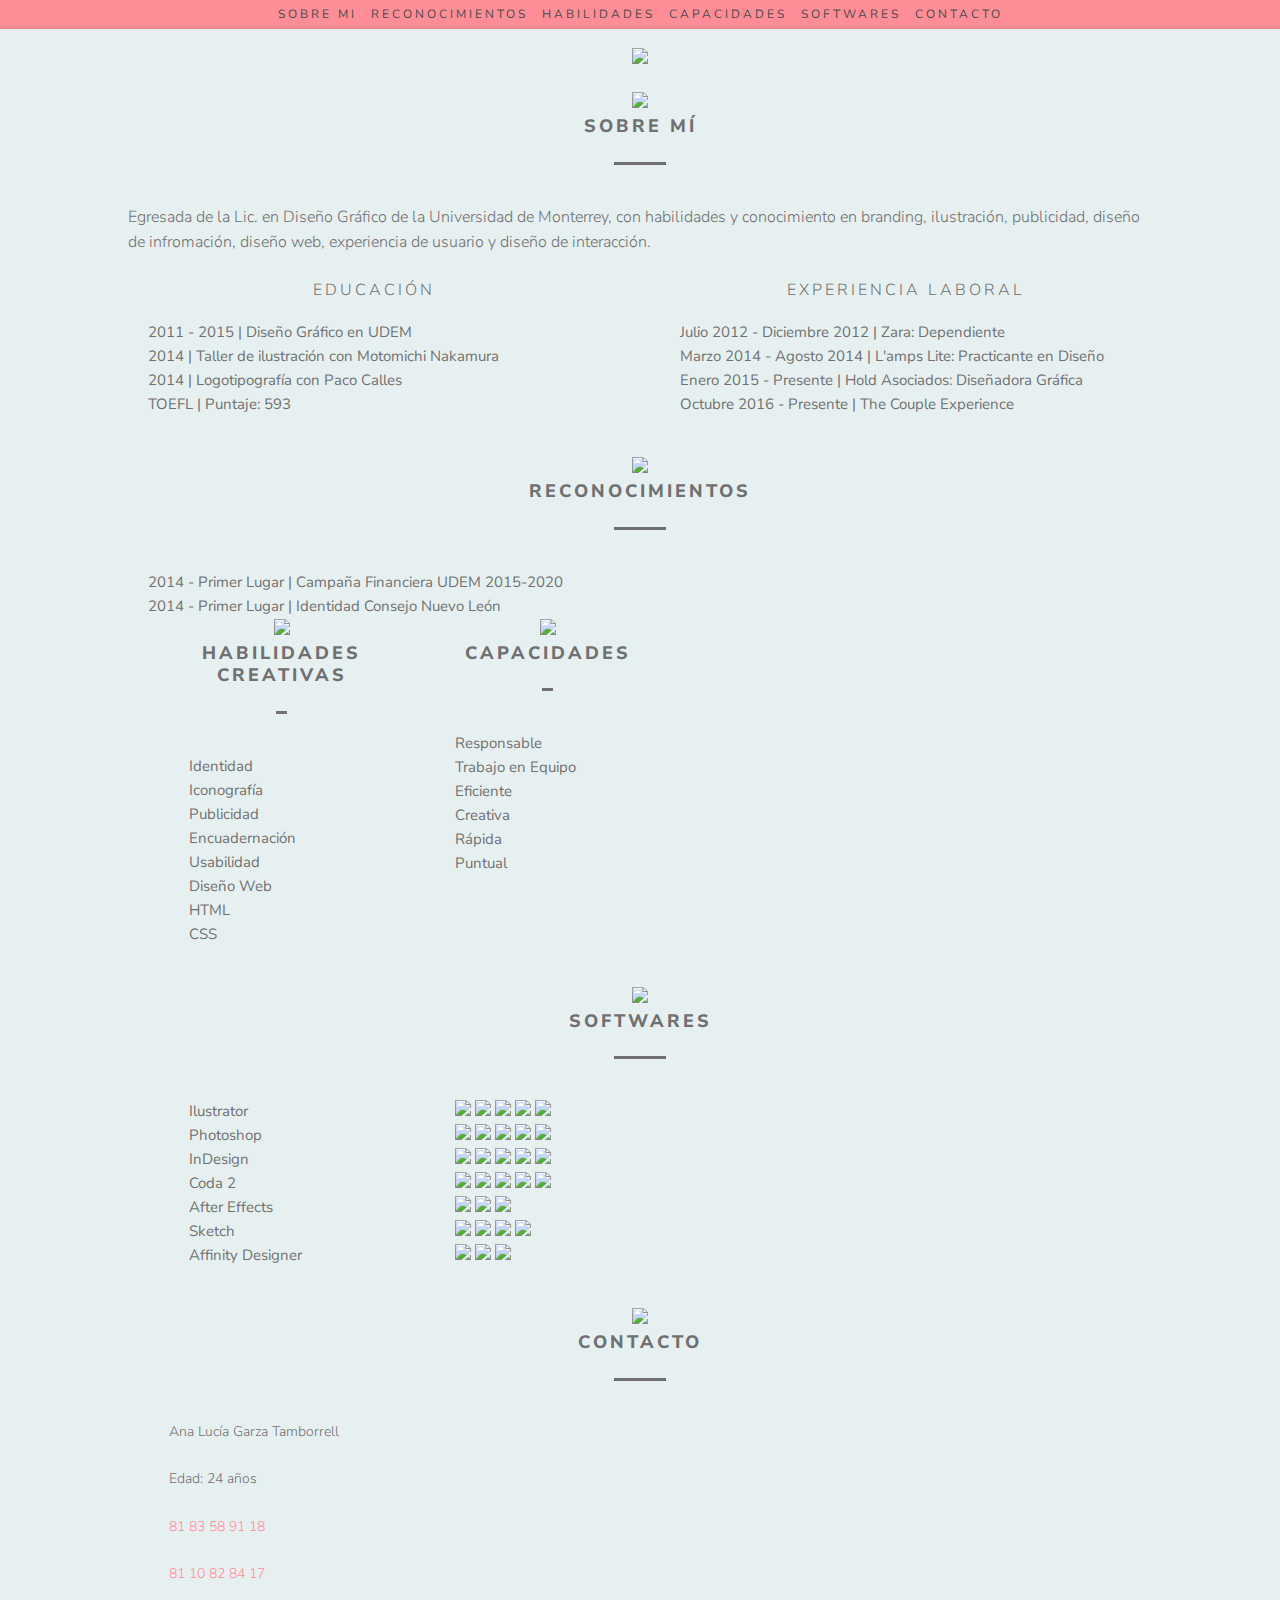
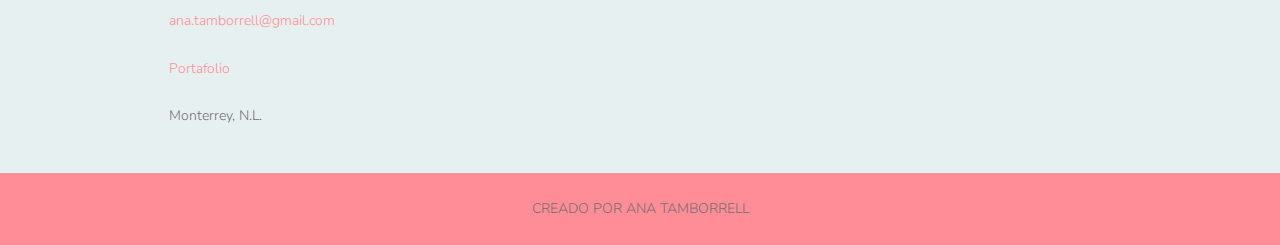
==== commit 5e69c9ae: "prueba con first child" ====
--- a/index.html
+++ b/index.html
@@ -83,7 +83,7 @@
     <div class="section bg">
     <div class="container">
       <div class="row">
-        <div class="three columns">
+        <div class="three columns::first-child">
           <div class="reconocimientos" id="reconocimientos">
           <center>  <img src="atamborrell.github.io/sobremi.png" style="height:70px;"/></center>
           <h2>Reconocimientos</h2>
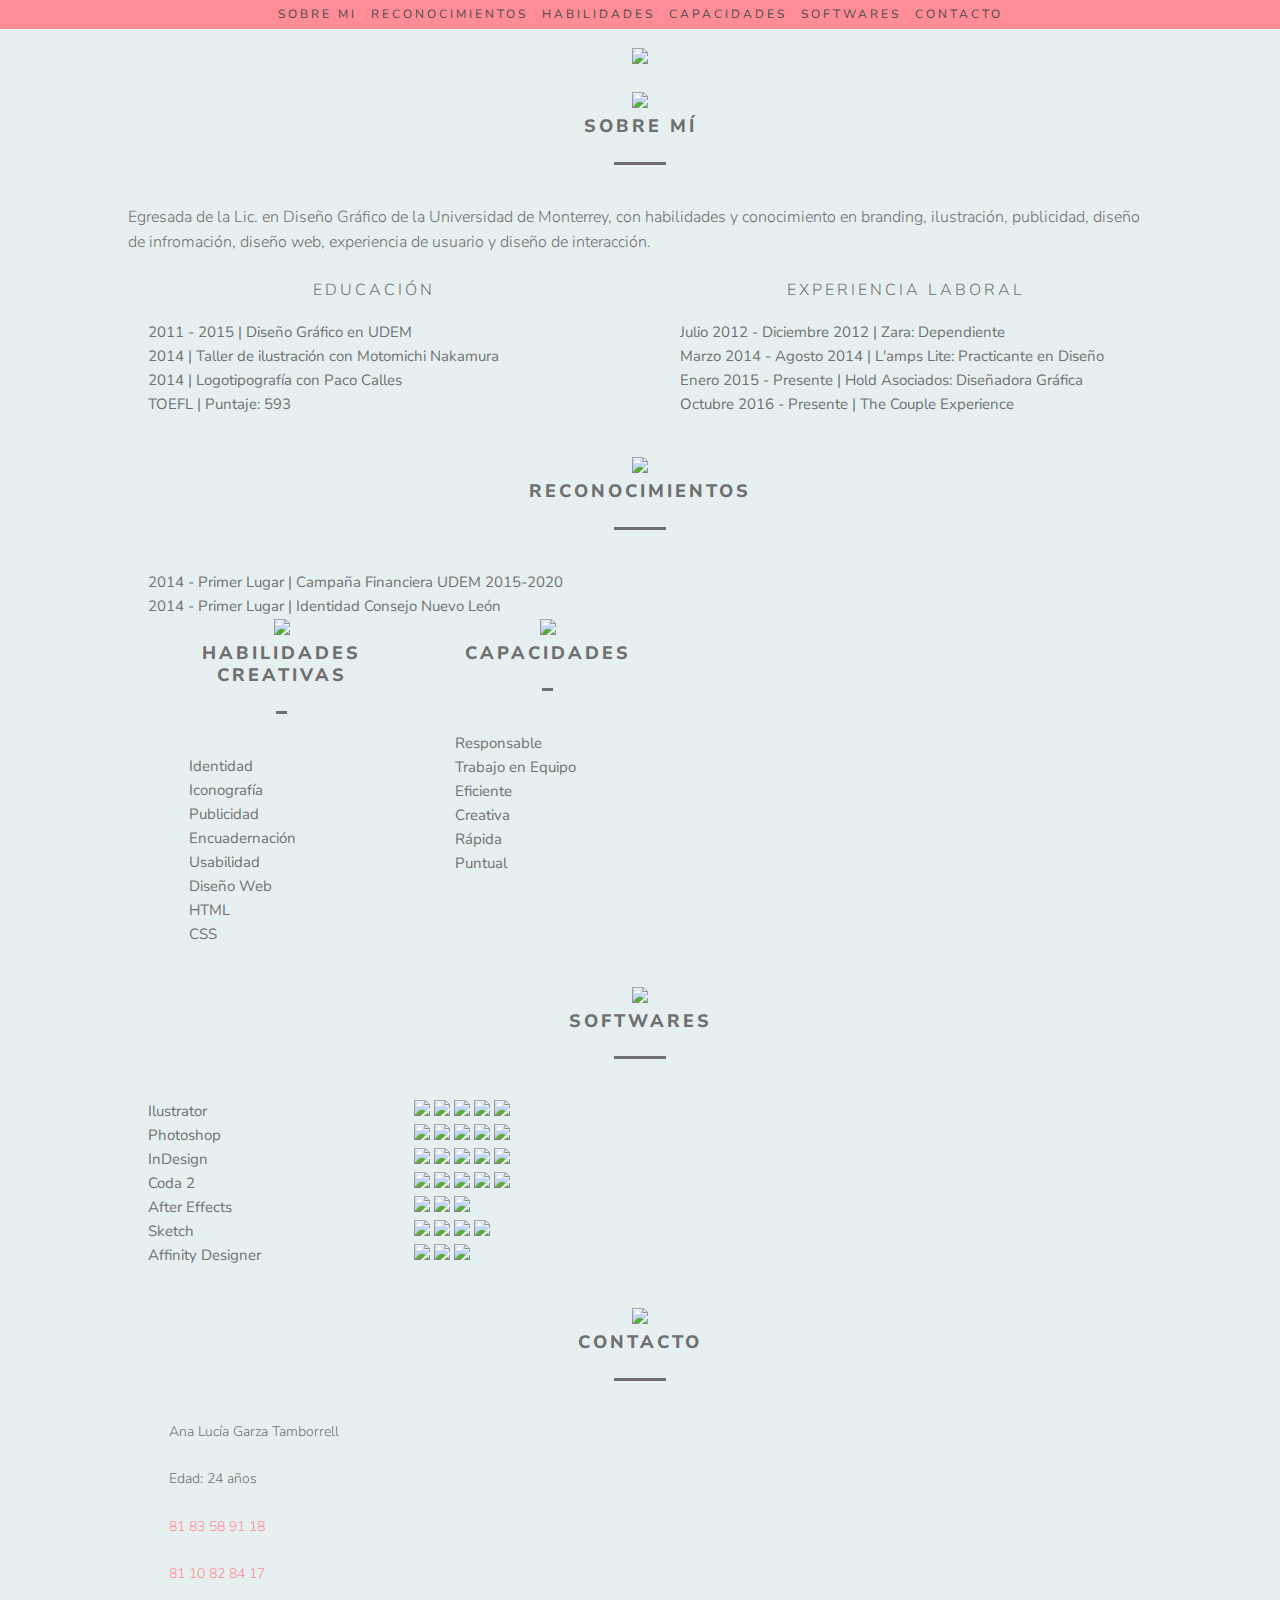
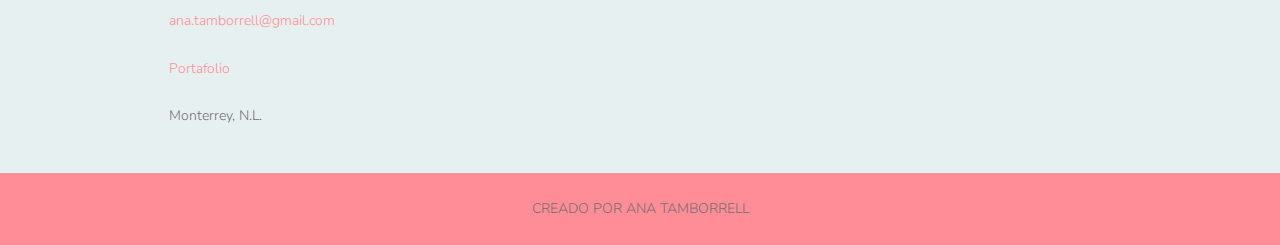
==== commit 61d3fd4f: "modificar columnas" ====
--- a/index.html
+++ b/index.html
@@ -139,6 +139,9 @@
               <h2>Softwares</h2>
               <div class="line">&nbsp;</div>
             </div>
+          </div>
+        </div>
+        <div class="row">
             <div class="three columns">
               <ul>
                 <li>Ilustrator</li>
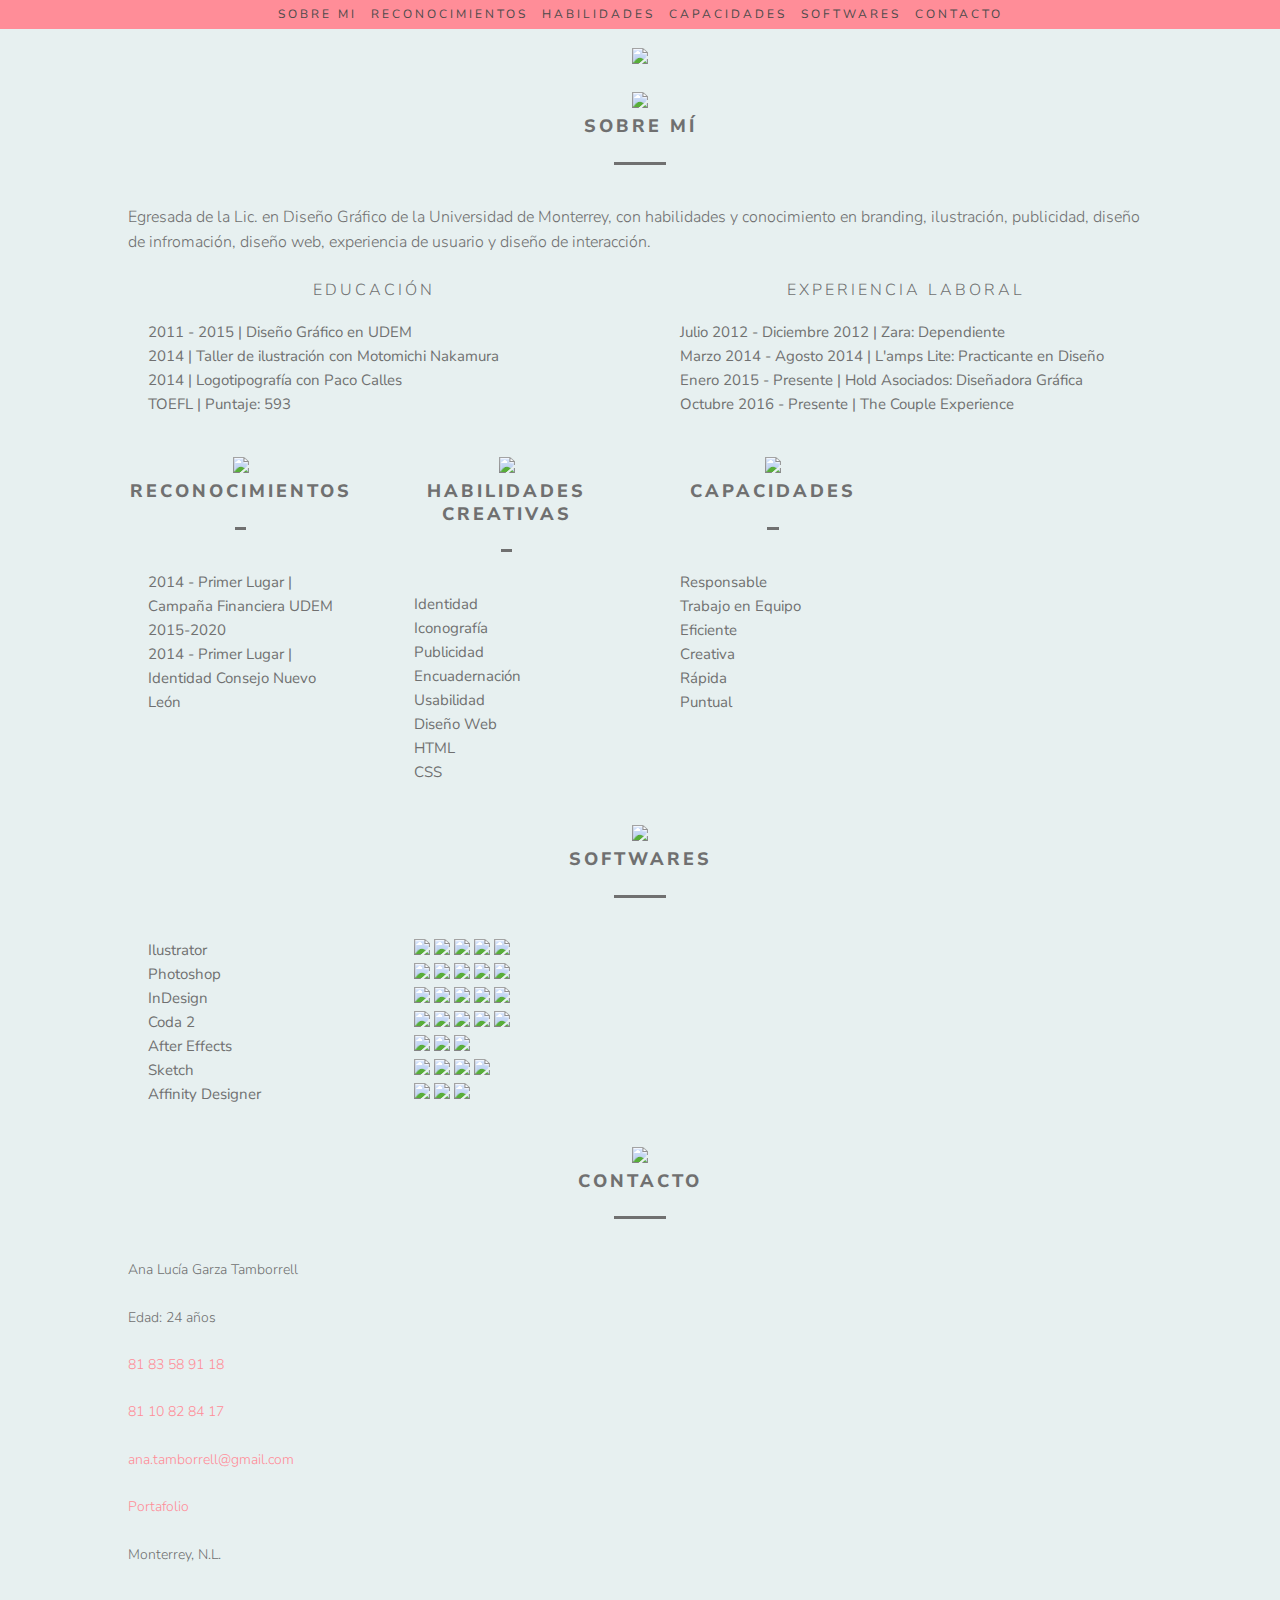
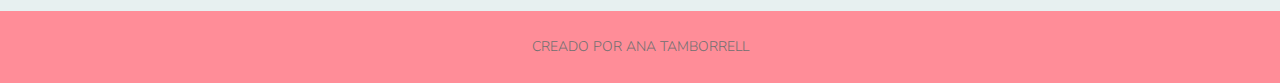
==== commit 07e085ba: "cambios" ====
--- a/index.html
+++ b/index.html
@@ -83,7 +83,7 @@
     <div class="section bg">
     <div class="container">
       <div class="row">
-        <div class="three columns::first-child">
+        <div class="three columns">
           <div class="reconocimientos" id="reconocimientos">
           <center>  <img src="atamborrell.github.io/sobremi.png" style="height:70px;"/></center>
           <h2>Reconocimientos</h2>
@@ -201,6 +201,9 @@
               <h2>Contacto</h2>
               <div class="line">&nbsp;</div>
             </div>
+          </div>
+        </div>
+        <div class="row">
             <div class="six columns">
               <p>Ana Lucía Garza Tamborrell</p>
               <p>Edad: 24 años</p>
